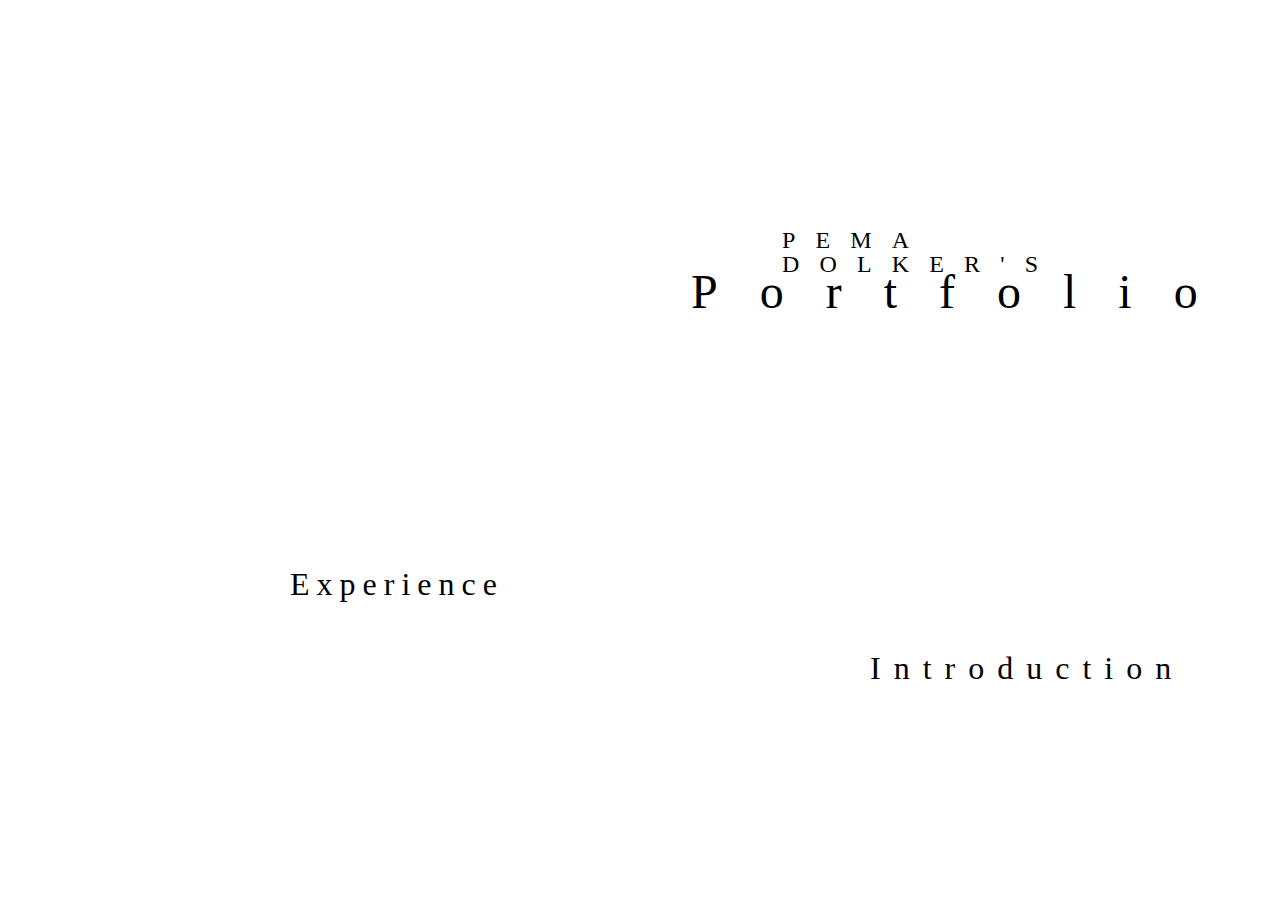
==== index.html @ 8b86b523 "Rename home.html to index.html" ====
<!DOCTYPE html>
<html lang="en">
<head>
    <meta charset="UTF-8">
    <meta name="viewport" content="width=device-width, initial-scale=1.0">
    <link rel="stylesheet" href="first.css">
    <title>MY RESUME</title>
    <style>
        
        .word1 {
            z-index: 3;
            position: absolute;
            top: 568px;
            left: 290px;
            transform: rotate(0deg);
            opacity: 1;
            height: 39px;
            width: 197px;
            line-height: 0px;
            vertical-align: top;
            text-align: left;
            paragraph-spacing: 167px;
            font-size:32px;
            font-weight:400;
            text-transform:none;
                
            white-space:pre-wrap;line-height: 100%;
            letter-spacing: 7px;
            color: Hex 444040;
            ;font-family: Inter;
            font-style: Regular;
        }

        .word2 {
            z-index: 6;
            position: absolute;
            top: 228px;
            left: 782px;
            transform: rotate(0deg);
            opacity: 1;
            height: 29px;
            width: 267px;
            line-height: 0px;
            vertical-align: top;
            text-align: left;
            paragraph-spacing: 167px;
            font-size:24px;
            font-weight:400;
            text-transform:none;
                
            white-space:pre-wrap;line-height: 100%;
            letter-spacing: 20.16px;
            color: 585353;
            ;font-family: Inter;
            font-style: Regular;
        }

        .word3 {
            z-index: 6;
            position: absolute;
            top: 268px;
            left: 691px;
            transform: rotate(0deg);
            opacity: 1;
            height: 58px;
            width: 358px;
            line-height: 0px;
            vertical-align: top;
            text-align: left;
            paragraph-spacing: 167px;
            font-size:48px;
            font-weight:400;
            text-transform:none;
                
            white-space:pre-wrap;line-height: 100%;
            letter-spacing: 42px;
            color: black;
            ;font-family: Inter;
            font-style: Regular;
        }

        .word4 {
            z-index: 7;
            position: absolute;
            top: 652px;
            left: 870px;
            transform: rotate(0deg);
            opacity: 1;
            height: 39px;
            width: 276px;
            line-height: 0px;
            vertical-align: top;
            text-align: left;
            paragraph-spacing: 167px;
            font-size:32px;
            font-weight:400;
            text-transform:none;
                
            white-space:pre-wrap;line-height: 100%;
            letter-spacing: 13px;
            color: Hex 444040;
            ;font-family: Inter;
            font-style: Regular;
        }
    </style>
</head>
<body class=".parent-div">
<div class="FRAME-0-3"></div>

<div class="RECTANGLE-1-3"></div>
<div class="RECTANGLE-1-7"></div>
<div class="RECTANGLE-1-4"></div>
<div class="word1">Experience</div>
<div class="word2">PEMA DOLKER'S</div>
<div class="word3">Portfolio</div>
<div class="word4">Introduction</div>
</body>
</html>
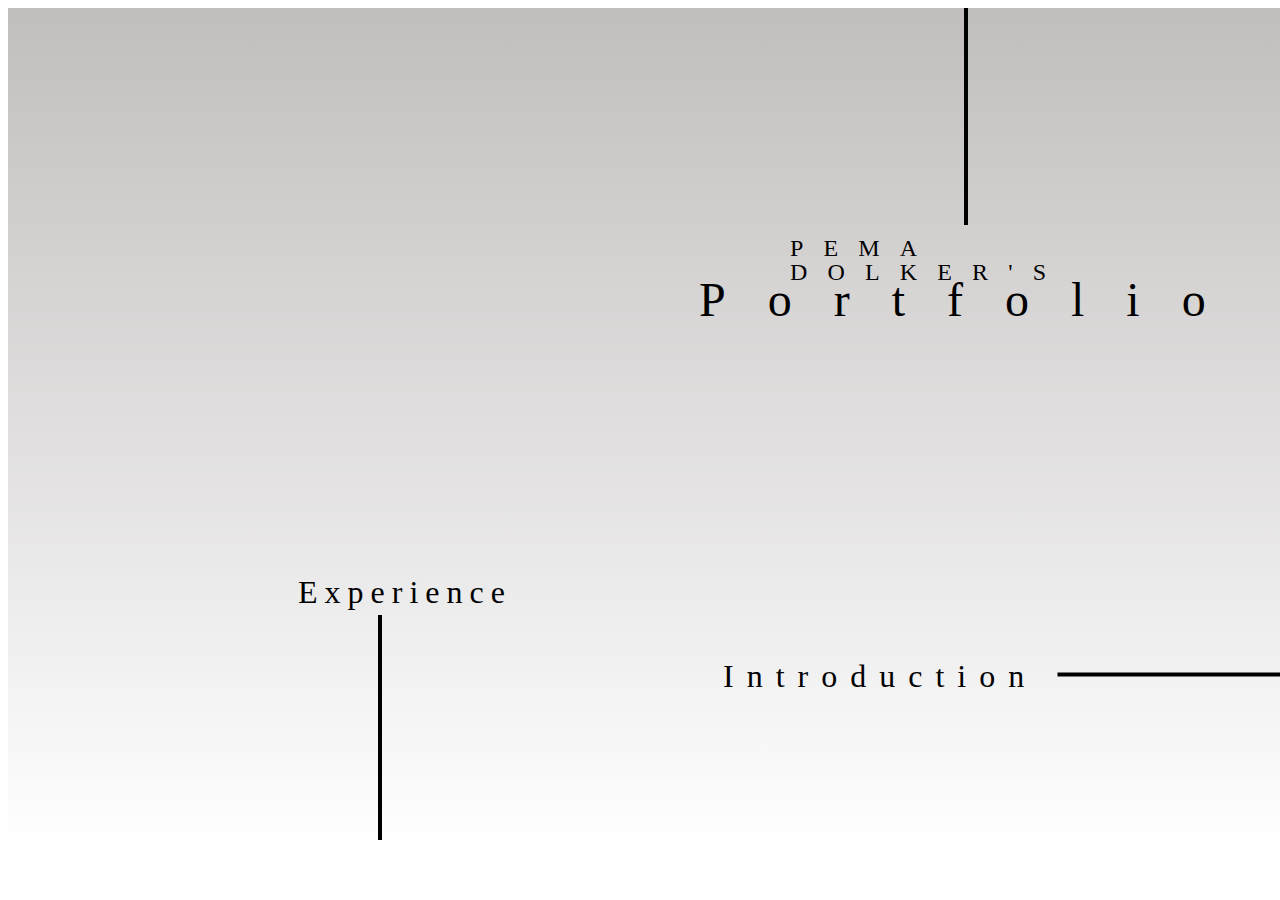
==== commit 388915b1: "Update and rename home.html to index.html" ====
--- a/index.html
+++ b/index.html
@@ -1,118 +1,125 @@
-<!DOCTYPE html>
-<html lang="en">
-<head>
-    <meta charset="UTF-8">
-    <meta name="viewport" content="width=device-width, initial-scale=1.0">
-    <link rel="stylesheet" href="first.css">
-    <title>MY RESUME</title>
-    <style>
-        
-        .word1 {
-            z-index: 3;
-            position: absolute;
-            top: 568px;
-            left: 290px;
-            transform: rotate(0deg);
-            opacity: 1;
-            height: 39px;
-            width: 197px;
-            line-height: 0px;
-            vertical-align: top;
-            text-align: left;
-            paragraph-spacing: 167px;
-            font-size:32px;
-            font-weight:400;
-            text-transform:none;
-                
-            white-space:pre-wrap;line-height: 100%;
-            letter-spacing: 7px;
-            color: Hex 444040;
-            ;font-family: Inter;
-            font-style: Regular;
-        }
-
-        .word2 {
-            z-index: 6;
-            position: absolute;
-            top: 228px;
-            left: 782px;
-            transform: rotate(0deg);
-            opacity: 1;
-            height: 29px;
-            width: 267px;
-            line-height: 0px;
-            vertical-align: top;
-            text-align: left;
-            paragraph-spacing: 167px;
-            font-size:24px;
-            font-weight:400;
-            text-transform:none;
-                
-            white-space:pre-wrap;line-height: 100%;
-            letter-spacing: 20.16px;
-            color: 585353;
-            ;font-family: Inter;
-            font-style: Regular;
-        }
-
-        .word3 {
-            z-index: 6;
-            position: absolute;
-            top: 268px;
-            left: 691px;
-            transform: rotate(0deg);
-            opacity: 1;
-            height: 58px;
-            width: 358px;
-            line-height: 0px;
-            vertical-align: top;
-            text-align: left;
-            paragraph-spacing: 167px;
-            font-size:48px;
-            font-weight:400;
-            text-transform:none;
-                
-            white-space:pre-wrap;line-height: 100%;
-            letter-spacing: 42px;
-            color: black;
-            ;font-family: Inter;
-            font-style: Regular;
-        }
-
-        .word4 {
-            z-index: 7;
-            position: absolute;
-            top: 652px;
-            left: 870px;
-            transform: rotate(0deg);
-            opacity: 1;
-            height: 39px;
-            width: 276px;
-            line-height: 0px;
-            vertical-align: top;
-            text-align: left;
-            paragraph-spacing: 167px;
-            font-size:32px;
-            font-weight:400;
-            text-transform:none;
-                
-            white-space:pre-wrap;line-height: 100%;
-            letter-spacing: 13px;
-            color: Hex 444040;
-            ;font-family: Inter;
-            font-style: Regular;
-        }
-    </style>
-</head>
-<body class=".parent-div">
-<div class="FRAME-0-3"></div>
-
-<div class="RECTANGLE-1-3"></div>
-<div class="RECTANGLE-1-7"></div>
-<div class="RECTANGLE-1-4"></div>
-<div class="word1">Experience</div>
-<div class="word2">PEMA DOLKER'S</div>
-<div class="word3">Portfolio</div>
-<div class="word4">Introduction</div>
-</body>
-</html>
+<!DOCTYPE html>
+<html lang="en">
+<head>
+    <meta charset="UTF-8">
+    <meta name="viewport" content="width=device-width, initial-scale=1.0">
+    <link rel="stylesheet" href="first.css">
+    <title>MY RESUME</title>
+    <style>
+        
+        .word1 {
+            z-index: 3;
+            position: absolute;
+            top: 568px;
+            left: 290px;
+            transform: rotate(0deg);
+            opacity: 1;
+            height: 39px;
+            width: 197px;
+            line-height: 0px;
+            vertical-align: top;
+            text-align: left;
+            paragraph-spacing: 167px;
+            font-size:32px;
+            font-weight:400;
+            text-transform:none;
+                
+            white-space:pre-wrap;line-height: 100%;
+            letter-spacing: 7px;
+            color: Hex 444040;
+            ;font-family: Inter;
+            font-style: Regular;
+        }
+
+        .word2 {
+            z-index: 6;
+            position: absolute;
+            top: 228px;
+            left: 782px;
+            transform: rotate(0deg);
+            opacity: 1;
+            height: 29px;
+            width: 267px;
+            line-height: 0px;
+            vertical-align: top;
+            text-align: left;
+            paragraph-spacing: 167px;
+            font-size:24px;
+            font-weight:400;
+            text-transform:none;
+                
+            white-space:pre-wrap;line-height: 100%;
+            letter-spacing: 20.16px;
+            color: 585353;
+            ;font-family: Inter;
+            font-style: Regular;
+        }
+
+        .word3 {
+            z-index: 6;
+            position: absolute;
+            top: 268px;
+            left: 691px;
+            transform: rotate(0deg);
+            opacity: 1;
+            height: 58px;
+            width: 358px;
+            line-height: 0px;
+            vertical-align: top;
+            text-align: left;
+            paragraph-spacing: 167px;
+            font-size:48px;
+            font-weight:400;
+            text-transform:none;
+                
+            white-space:pre-wrap;line-height: 100%;
+            letter-spacing: 42px;
+            color: black;
+            ;font-family: Inter;
+            font-style: Regular;
+        }
+
+        .word4 {
+            z-index: 7;
+            position: absolute;
+            top: 652px;
+            left: 715px;
+            transform: rotate(0deg);
+            opacity: 1;
+            height: 39px;
+            width: 276px;
+            line-height: 0px;
+            vertical-align: top;
+            text-align: left;
+            paragraph-spacing: 167px;
+            font-size:32px;
+            font-weight:400;
+            text-transform:none;
+                
+            white-space:pre-wrap;line-height: 100%;
+            letter-spacing: 13px;
+            color: Hex 444040;
+            ;font-family: Inter;
+            font-style: Regular;
+        }
+    </style>
+</head>
+<body class=".parent-div">
+    <a href="experience.html">
+        <div class="word1"></div>
+    </a>
+    <a href="introduction.html">
+        <div class="word4"></div>
+    </a>
+    
+<div class="FRAME-0-3">
+
+<div class="RECTANGLE-1-3"></div>
+<div class="RECTANGLE-1-7"></div>
+<div class="RECTANGLE-1-4"></div>
+<div class="word1">Experience</div>
+<div class="word2">PEMA DOLKER'S</div>
+<div class="word3">Portfolio</div>
+<div class="word4">Introduction</div>
+</body>
+</html>
--- a/first.css
+++ b/first.css
@@ -0,0 +1,73 @@
+.parent-div {
+    width: 1280px;
+    height: 832px;
+    overflow: hidden;
+    margin: 0px;
+    padding: 0px;
+    box-sizing: border-box;
+  }
+  .FRAME-0-3 {
+    transform: rotate(0deg);
+    position: relative;
+    width: 1280px;
+    height: 832px;
+    left: 0px;
+    top: 0px;
+    opacity: 1;
+    overflow: hidden;
+    background: rgba(255, 255, 255, 1);
+  }
+  .FRAME-0-3:before {
+    content: "";
+    position: absolute;
+    width: 100%;
+    height: 100%;
+    top: 0;
+    left: 0;
+    border-radius: 0px;
+    opacity: 0.30000001192092896;
+    background: rgba(255, 255, 255, 1);
+    background-image: linear-gradient(
+      180deg,
+      rgba(56, 42, 42, 1) 0%,
+      rgba(0, 0, 0, 0) 100%
+    );
+  }
+  .RECTANGLE-1-3 {
+    position: absolute;
+    left: 956px;
+    top: -88px;
+    transform: rotate(180deg);
+    transform-origin: center !important;
+    background: rgba(0, 0, 0, 1);
+  
+    width: 4px;
+    height: 305px;
+    opacity: 1;
+  }
+  .RECTANGLE-1-7 {
+    position: absolute;
+    left: 370px;
+    top: 607px;
+    transform: rotate(180deg);
+    transform-origin: center !important;
+    background: rgba(0, 0, 0, 1);
+  
+    width: 4px;
+    height: 305px;
+    opacity: 1;
+  }
+  .RECTANGLE-1-4 {
+    position: absolute;
+    left: 1200px;
+    top: 514px;
+    transform: rotate(-90.00000000000003deg);
+    transform-origin: center !important;
+    background: rgba(0, 0, 0, 1);
+  
+    width: 4px;
+    height: 305px;
+    opacity: 1;
+  }
+  
+  